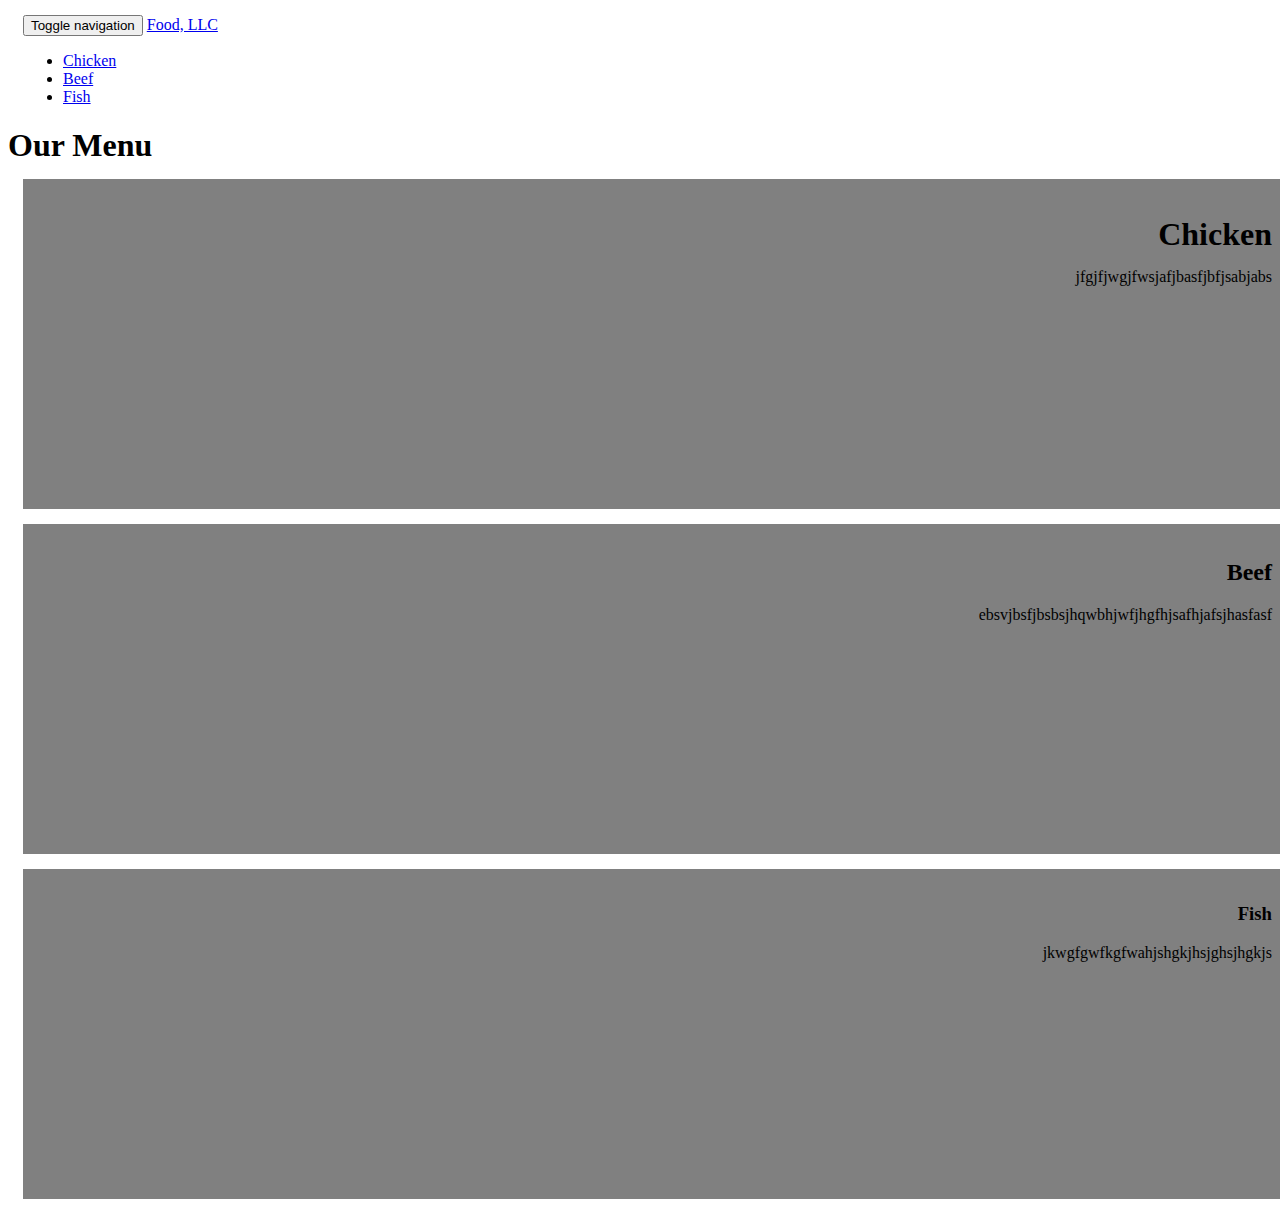
==== module3-solution/index.html @ 15702703 "module3 assignment" ====
<!DOCTYPE html>
<html lang="en">
<head>
  <meta charset="UTF-8">
  <meta name="viewport" content="width=device-width, initial-scale=1">
  <title>Module3 - Our Menu</title>
  <link rel="stylesheet" href="css/bootstrap.min.css">
  <link rel="stylesheet" href="style.css">
  <style>
    /********** Custom styles **********/
    h1 {
      margin-bottom: 15px;
    }

    .container {
      margin: 15px;
    }

    p {
      border: 1px solid black;
      margin-bottom: 15px;
    }

    #p1,
    #p2,
    #p3 {
      background-color: #808080;
      width: 100%;
      height: 300px;
      text-align: right;
      padding: 15px;
      margin-bottom: 15px;
    }
  </style>
</head>
<body>

  <!-- Navbar -->
  <nav class="navbar navbar-default navbar-fixed-top">
    <div class="container">
      <div class="navbar-header">
        <button type="button" class="navbar-toggle collapsed" data-toggle="collapse" data-target="#menu-dropdown" aria-expanded="false">
          <span class="sr-only">Toggle navigation</span>
          <span class="icon-bar"></span>
          <span class="icon-bar"></span>
          <span class="icon-bar"></span>
        </button>
        <a class="navbar-brand" href="#">Food, LLC</a>
      </div>
      <div class="collapse navbar-collapse" id="menu-dropdown">
        <ul class="nav navbar-nav visible-xs">
          <li><a href="#">Chicken</a></li>
          <li><a href="#">Beef</a></li>
          <li><a href="#">Fish</a></li>
        </ul>
      </div>
    </div>
  </nav>

  <!-- Page Heading -->
  <div class="text-center">
    <h1>Our Menu</h1>
  </div>

  <!-- Content Section -->
  <div class="container">
    <div id="p1">
      <h1>Chicken</h1>
      jfgjfjwgjfwsjafjbasfjbfjsabjabs
    </div>

    <div id="p2">
      <h2>Beef</h2>
      ebsvjbsfjbsbsjhqwbhjwfjhgfhjsafhjafsjhasfasf
    </div>

    <div id="p3">
      <h3>Fish</h3>
      jkwgfgwfkgfwahjshgkjhsjghsjhgkjs
    </div>
  </div>

  <script src="js/jquery.min.js"></script>
  <script src="js/bootstrap.min.js"></script>
</body>
</html>
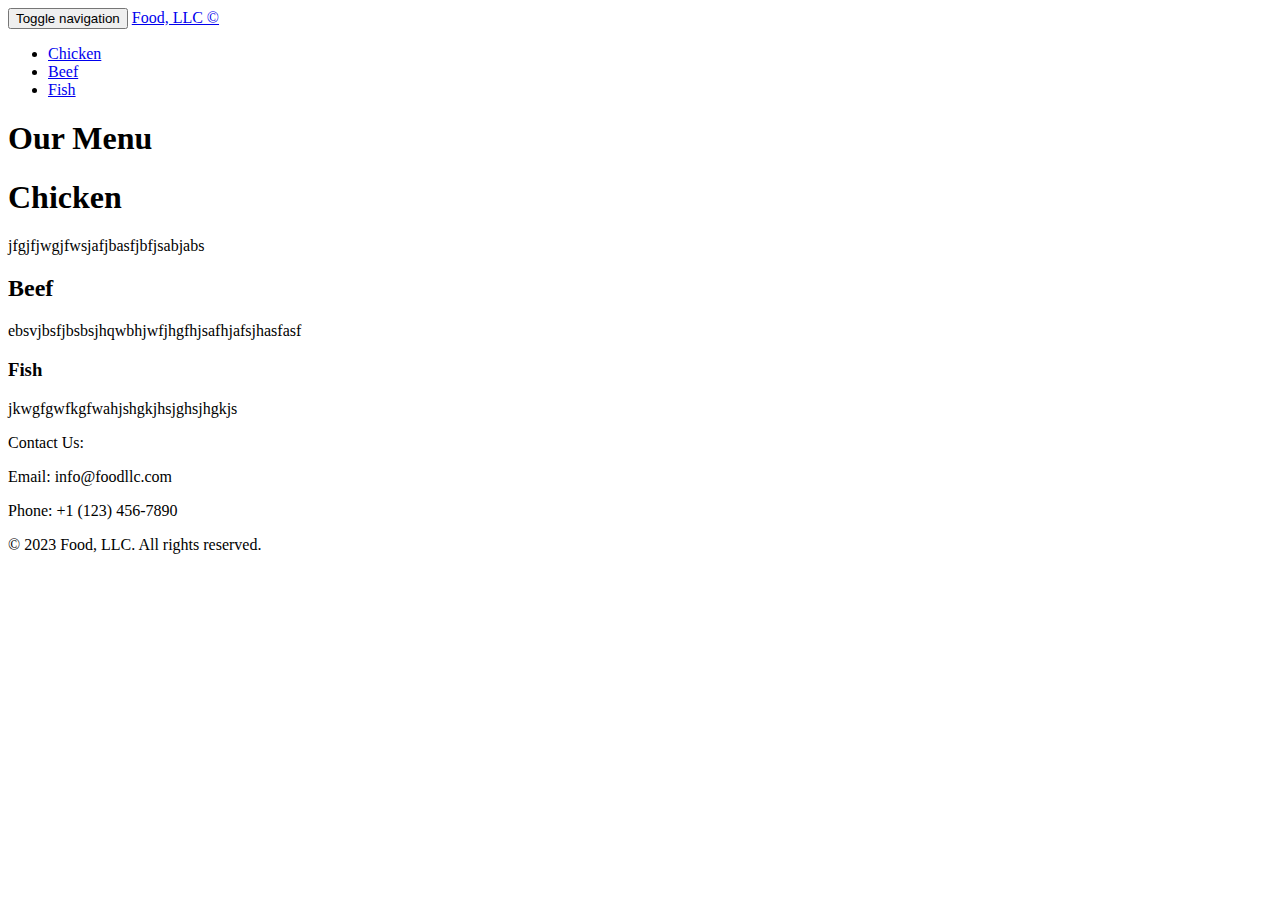
==== commit f4a4f780: "My solution" ====
--- a/module3-solution/index.html
+++ b/module3-solution/index.html
@@ -5,57 +5,32 @@
   <meta name="viewport" content="width=device-width, initial-scale=1">
   <title>Module3 - Our Menu</title>
   <link rel="stylesheet" href="css/bootstrap.min.css">
-  <link rel="stylesheet" href="style.css">
-  <style>
-    /********** Custom styles **********/
-    h1 {
-      margin-bottom: 15px;
-    }
-
-    .container {
-      margin: 15px;
-    }
-
-    p {
-      border: 1px solid black;
-      margin-bottom: 15px;
-    }
-
-    #p1,
-    #p2,
-    #p3 {
-      background-color: #808080;
-      width: 100%;
-      height: 300px;
-      text-align: right;
-      padding: 15px;
-      margin-bottom: 15px;
-    }
-  </style>
+  <link rel="stylesheet" href="css/styles.css">
 </head>
 <body>
 
-  <!-- Navbar -->
-  <nav class="navbar navbar-default navbar-fixed-top">
-    <div class="container">
-      <div class="navbar-header">
-        <button type="button" class="navbar-toggle collapsed" data-toggle="collapse" data-target="#menu-dropdown" aria-expanded="false">
-          <span class="sr-only">Toggle navigation</span>
-          <span class="icon-bar"></span>
-          <span class="icon-bar"></span>
-          <span class="icon-bar"></span>
-        </button>
-        <a class="navbar-brand" href="#">Food, LLC</a>
-      </div>
-      <div class="collapse navbar-collapse" id="menu-dropdown">
-        <ul class="nav navbar-nav visible-xs">
-          <li><a href="#">Chicken</a></li>
-          <li><a href="#">Beef</a></li>
-          <li><a href="#">Fish</a></li>
-        </ul>
-      </div>
+<!-- Navbar -->
+<nav class="navbar navbar-default navbar-fixed-top">
+  <div class="container">
+    <div class="navbar-header">
+      <button type="button" class="navbar-toggle collapsed" data-toggle="collapse" data-target="#menu-dropdown" aria-expanded="false">
+        <span class="sr-only">Toggle navigation</span>
+        <span class="icon-bar"></span>
+        <span class="icon-bar"></span>
+        <span class="icon-bar"></span>
+      </button>
+      <a class="navbar-brand" href="#">Food, LLC &copy;</a>
     </div>
-  </nav>
+    <div class="collapse navbar-collapse" id="menu-dropdown">
+      <ul class="nav navbar-nav visible-xs">
+        <li><a href="#">Chicken</a></li>
+        <li><a href="#">Beef</a></li>
+        <li><a href="#">Fish</a></li>
+      </ul>
+    </div>
+  </div>
+</nav>
+
 
   <!-- Page Heading -->
   <div class="text-center">
@@ -80,7 +55,14 @@
     </div>
   </div>
 
-  <script src="js/jquery.min.js"></script>
-  <script src="js/bootstrap.min.js"></script>
+  <!-- Footer -->
+<footer class="text-center">
+  <p>Contact Us:</p>
+  <p>Email: info@foodllc.com</p>
+  <p>Phone: +1 (123) 456-7890</p>
+  <p>&copy; 2023 Food, LLC. All rights reserved.</p>
+</footer>
+
+
 </body>
 </html>
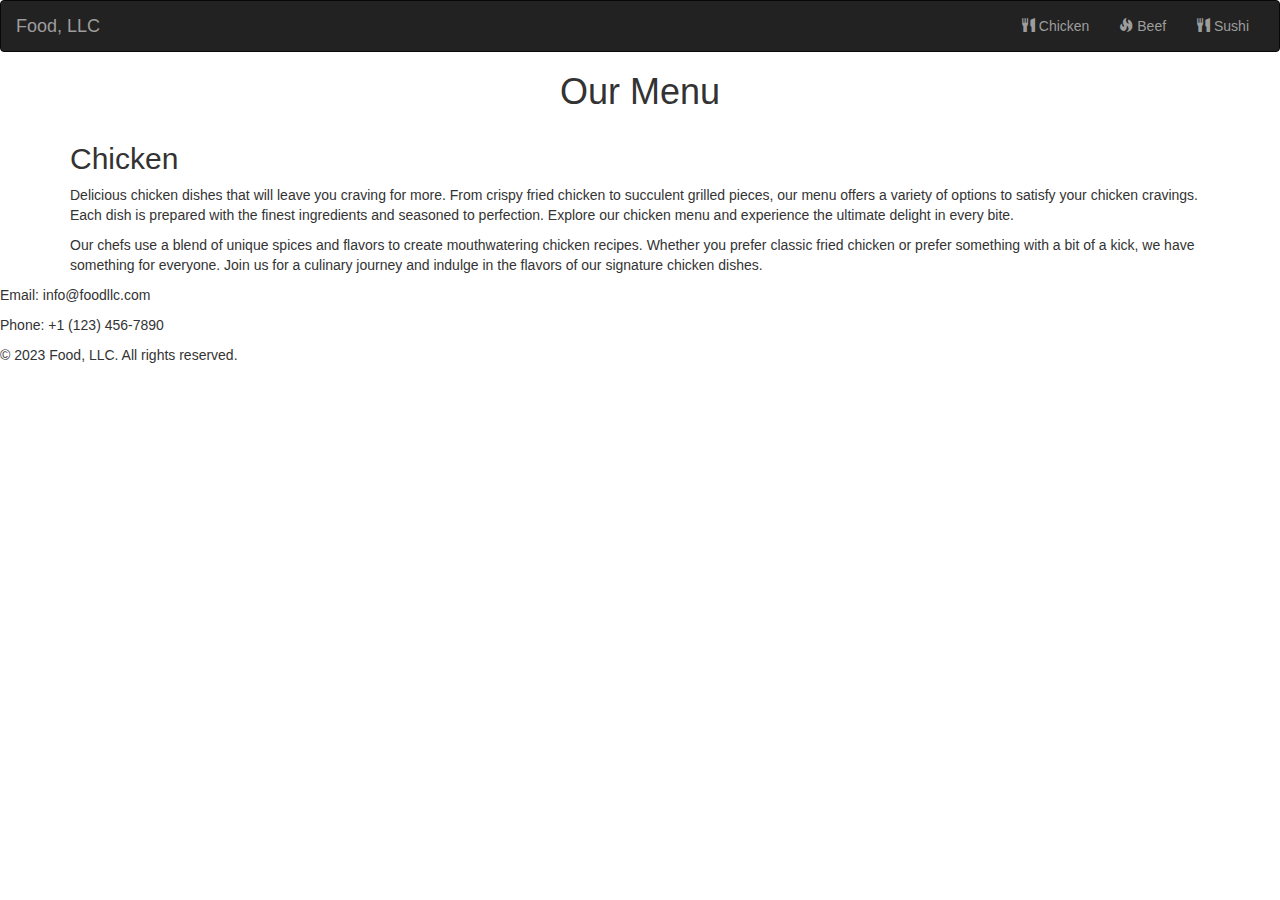
==== commit 8b687a53: "this my work for HW4" ====
--- a/module3-solution/index.html
+++ b/module3-solution/index.html
@@ -1,68 +1,70 @@
 <!DOCTYPE html>
 <html lang="en">
+
 <head>
-  <meta charset="UTF-8">
-  <meta name="viewport" content="width=device-width, initial-scale=1">
-  <title>Module3 - Our Menu</title>
-  <link rel="stylesheet" href="css/bootstrap.min.css">
-  <link rel="stylesheet" href="css/styles.css">
+    <title>Bootstrap Example</title>
+    <meta charset="utf-8">
+    <meta name="viewport" content="width=device-width, initial-scale=1">
+    <link rel="stylesheet" href="https://maxcdn.bootstrapcdn.com/bootstrap/3.4.1/css/bootstrap.min.css">
+    <link rel="stylesheet" type="text/css" href="css\styles.css">
+    <script src="https://ajax.googleapis.com/ajax/libs/jquery/3.5.1/jquery.min.js"></script>
+    <script src="https://maxcdn.bootstrapcdn.com/bootstrap/3.4.1/js/bootstrap.min.js"></script>
 </head>
+
 <body>
 
-<!-- Navbar -->
-<nav class="navbar navbar-default navbar-fixed-top">
-  <div class="container">
-    <div class="navbar-header">
-      <button type="button" class="navbar-toggle collapsed" data-toggle="collapse" data-target="#menu-dropdown" aria-expanded="false">
-        <span class="sr-only">Toggle navigation</span>
-        <span class="icon-bar"></span>
-        <span class="icon-bar"></span>
-        <span class="icon-bar"></span>
-      </button>
-      <a class="navbar-brand" href="#">Food, LLC &copy;</a>
+    <!-- Navbar -->
+    <nav class="navbar navbar-inverse">
+        <div class="container-fluid">
+            <div class="navbar-header">
+                <button type="button" class="navbar-toggle" data-toggle="collapse" data-target="#myNavbar">
+                    <span class="icon-bar"></span>
+                    <span class="icon-bar"></span>
+                    <span class="icon-bar"></span>
+                </button>
+                <a class="navbar-brand" href="#">Food, LLC</a>
+            </div>
+            <div class="collapse navbar-collapse" id="myNavbar">
+                <ul class="nav navbar-nav navbar-right">
+                    <li><a href="#"><span class="glyphicon glyphicon-cutlery"></span> Chicken</a></li>
+                    <li><a href="#"><span class="glyphicon glyphicon-fire"></span> Beef</a></li>
+                    <li><a href="#"><span class="glyphicon glyphicon-cutlery"></span> Sushi</a></li>
+                </ul>
+            </div>
+        </div>
+    </nav>
+
+    <!-- Page Heading -->
+    <h1 class="text-center">Our Menu</h1>
+
+    <!-- Content Section -->
+    <div id="main-content" class="container">
+        <div id="home-tiles" class="row">
+            <div class="col-md-12 col-sm-12 col-xs-12">
+                <div id="chickstory">
+                    <h2>Chicken</h2>
+                    <p>
+                        Delicious chicken dishes that will leave you craving for more. From crispy fried chicken to succulent grilled pieces, our menu offers a variety of options to satisfy your chicken cravings. Each dish is prepared with the finest ingredients and seasoned to perfection. Explore our chicken menu and experience the ultimate delight in every bite.
+                    </p>
+                    <p>
+                        Our chefs use a blend of unique spices and flavors to create mouthwatering chicken recipes. Whether you prefer classic fried chicken or prefer something with a bit of a kick, we have something for everyone. Join us for a culinary journey and indulge in the flavors of our signature chicken dishes.
+                    </p>
+                </div>
+            </div>
+        </div>
     </div>
-    <div class="collapse navbar-collapse" id="menu-dropdown">
-      <ul class="nav navbar-nav visible-xs">
-        <li><a href="#">Chicken</a></li>
-        <li><a href="#">Beef</a></li>
-        <li><a href="#">Fish</a></li>
-      </ul>
+<footer>
+  <div class="contact-info">
+    <div>
+      <p>Email: info@foodllc.com</p>
+      <p>Phone: +1 (123) 456-7890</p>
+    </div>
+    <div>
+      <p>&copy; 2023 Food, LLC. All rights reserved.</p>
     </div>
   </div>
-</nav>
-
-
-  <!-- Page Heading -->
-  <div class="text-center">
-    <h1>Our Menu</h1>
-  </div>
-
-  <!-- Content Section -->
-  <div class="container">
-    <div id="p1">
-      <h1>Chicken</h1>
-      jfgjfjwgjfwsjafjbasfjbfjsabjabs
-    </div>
-
-    <div id="p2">
-      <h2>Beef</h2>
-      ebsvjbsfjbsbsjhqwbhjwfjhgfhjsafhjafsjhasfasf
-    </div>
-
-    <div id="p3">
-      <h3>Fish</h3>
-      jkwgfgwfkgfwahjshgkjhsjghsjhgkjs
-    </div>
-  </div>
-
-  <!-- Footer -->
-<footer class="text-center">
-  <p>Contact Us:</p>
-  <p>Email: info@foodllc.com</p>
-  <p>Phone: +1 (123) 456-7890</p>
-  <p>&copy; 2023 Food, LLC. All rights reserved.</p>
 </footer>
 
+</body>
 
-</body>
 </html>
